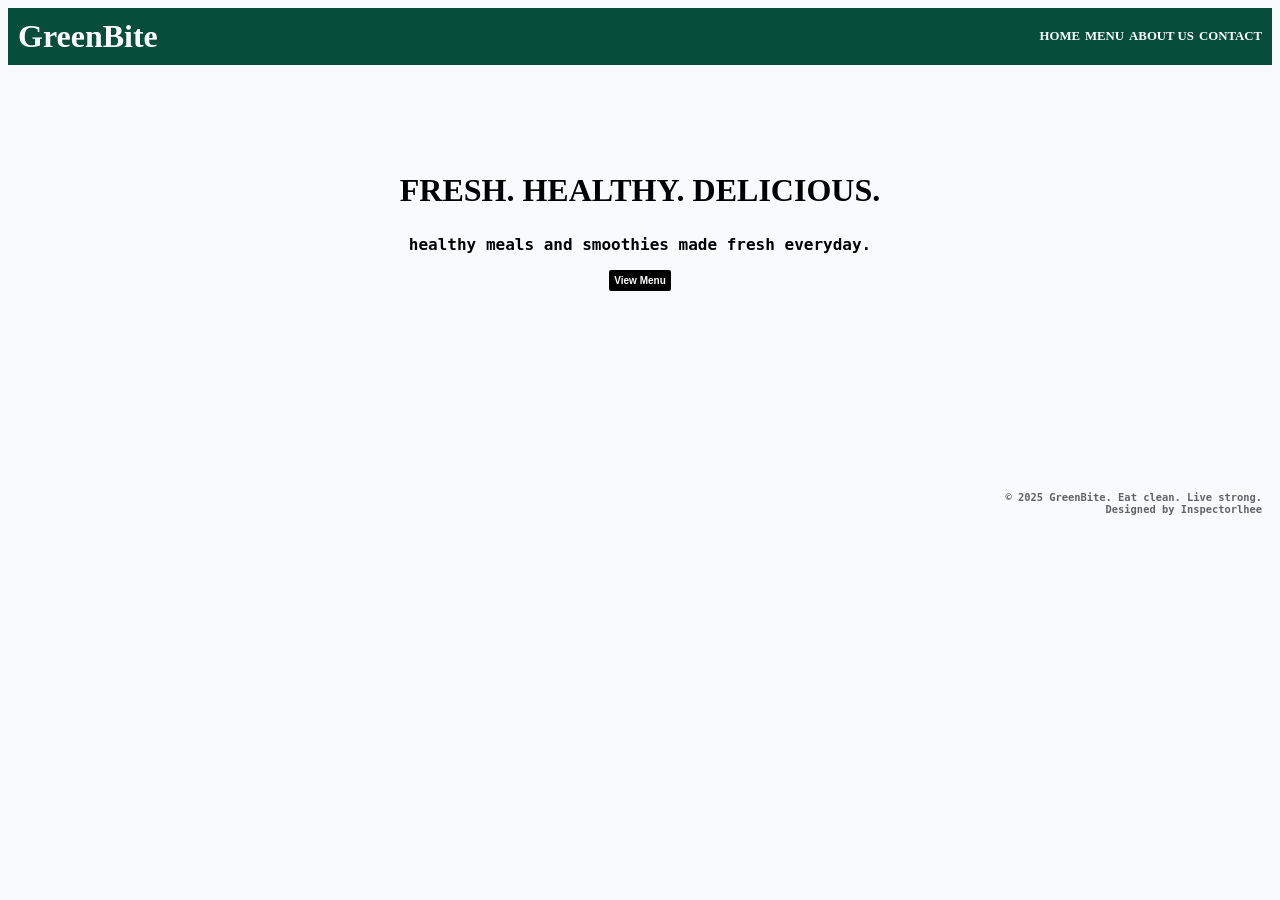
==== index.html @ ae0d6eb7 "Add files via upload" ====
<!DOCTYPE html>
<html lang="en">
<head>
    <meta charset="UTF-8">
    <meta name="viewport" content="width=device-width, initial-scale=1.0">
    <title>GreenBite</title>
    <link rel="stylesheet" href="style.css">
    <link rel="preconnect" href="https://fonts.googleapis.com">
</head>
<body>
   <div class="navbar">
        <div class="logo"><a href="./index.html">GreenBite</a></div>
    <div class="nav-links">
        <a href="./index.html">HOME</a>
        <a href="./view-menu.html">MENU</a>
        <a href="./about.html">ABOUT US</a>
        <a href="./contact.html">CONTACT</a>
    </div>
   </div>
   <section class="hero">
   <h1>FRESH. HEALTHY. DELICIOUS.</h1>
   <p>healthy meals and smoothies made fresh everyday.</p>
   <a href="./view-menu.html"><button class="view-btn">View Menu</button></a>
   </section>

   <footer class="footer">
    <p>&copy; 2025 GreenBite. Eat clean. Live strong.<br>Designed by Inspectorlhee</p>
   </footer>
</body>
</html>
---- style.css ----
body {
    background-color: #f8fafc;
}
.navbar {
    background-color: #064e3b;
    display: flex;
    justify-content: space-between;
    align-items: center;
    padding: 10px;
}
.logo a {
    text-decoration: none;
    color: white;
    font-weight: 600;
    font-size: 2rem;
    font-family: 'playfair Display , serif';
}
.nav-links {
    display: flex;
    gap: 5px;
}
.nav-links a {
    text-decoration: none;
    font-family: 'playfair Display , serif';
    font-size: 0.8rem;
    color: white;
    font-weight: 900;
    transition: 2s ease;
}
.nav-links a:hover {
    cursor: pointer;
    color: gray;
}
.hero {
    background-color: #f8fafc;
    text-align: center;
    font-size: 1rem;
    padding: 80px;
}
h1 {
    text-align: center;
    font-size: 2rem;
    font-weight: bolder;
    font-family: 'playfair Display , serif';
}
p  {
    text-align: center;
    font-size: 1rem;
    font-weight: 600;
    font-family: monospace;
}
.view-btn {
    align-items: center;
    padding: 5px 5px 5px 5px;
    border-radius: 2px;
    background-color: black;
    color: white;
    font-size: 10px;
    font-weight: 600;
    border: none;
    transition: 2s;
}
.view-btn:hover {
    cursor: pointer;
    color: gray;
}
.footer {
    padding: 10px;
    margin-top: 100px;
}
.footer p {
    opacity: 0.6;
    font-size: 0.8em;
    text-align: right;
}
@media (max-width: 680px) {
    .nav-links {
        flex-direction: column;
        padding: 10px;
        gap: 3px;
    }
    .nav-links a {
        font-size: 10px;
    }
    .logo a {
        font-size: 1.5rem;
    }
    .hero {
        text-align: center;
        font-size: 0.5rem;
        padding: 50% 30px;
    }
    .hero h1 {
        font-size: 18px;
        text-align: center;
    }
    .hero p {
        font-size: 0.8rem;   
    }
    .footer p {
    opacity: 0.6;
    font-size: 0.4em;
    text-align: right;
    }
    .view-btn {
    align-items: center;
    font-size: 10px;
    padding: 3px 5px 3px 5px;
    }
    
}
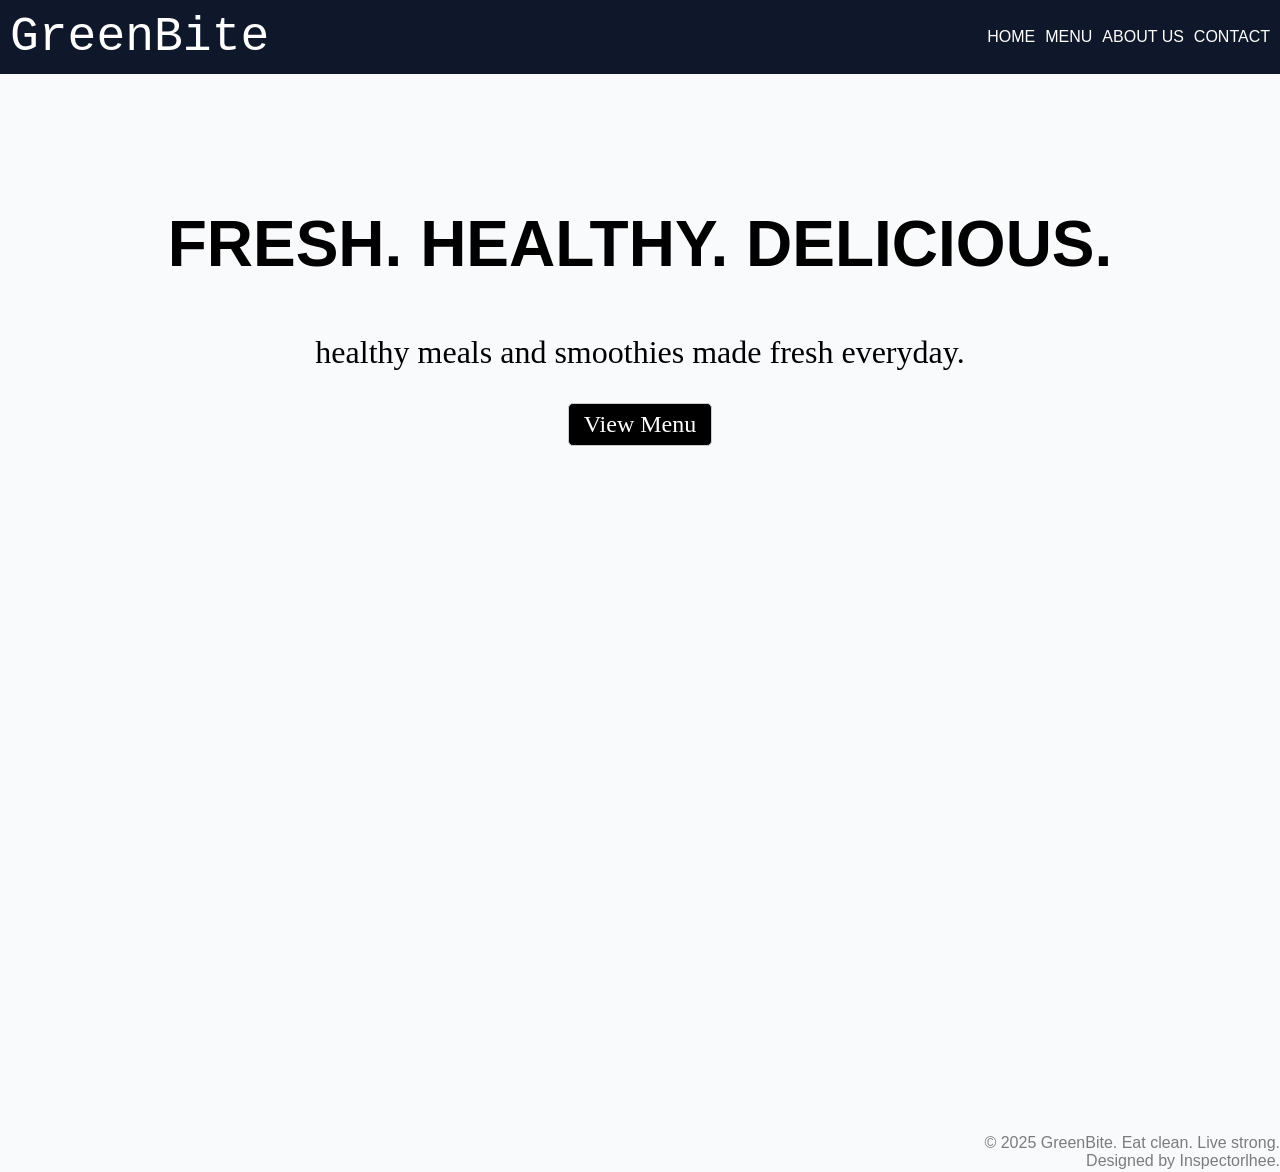
==== commit f9216d9f: "Add files via upload" ====
--- a/index.html
+++ b/index.html
@@ -22,9 +22,8 @@
    <p>healthy meals and smoothies made fresh everyday.</p>
    <a href="./view-menu.html"><button class="view-btn">View Menu</button></a>
    </section>
-
-   <footer class="footer">
-    <p>&copy; 2025 GreenBite. Eat clean. Live strong.<br>Designed by Inspectorlhee</p>
+   <footer>
+    &copy; 2025 GreenBite. Eat clean. Live strong.<br>Designed by Inspectorlhee.
    </footer>
 </body>
 </html>
--- a/style.css
+++ b/style.css
@@ -1,9 +1,13 @@
 
 body {
     background-color: #f8fafc;
+    margin: 0;
+    padding: 0;
+    font-family: sans-serif;
 }
+
 .navbar {
-    background-color: #064e3b;
+    background-color: #0f172a;
     display: flex;
     justify-content: space-between;
     align-items: center;
@@ -12,20 +16,18 @@
 .logo a {
     text-decoration: none;
     color: white;
-    font-weight: 600;
-    font-size: 2rem;
-    font-family: 'playfair Display , serif';
+    font-size: 3rem;
+    font-family: monospace;
 }
 .nav-links {
     display: flex;
-    gap: 5px;
+    gap: 10px;
 }
 .nav-links a {
     text-decoration: none;
-    font-family: 'playfair Display , serif';
-    font-size: 0.8rem;
+    font-family: sans-serif;
+    font-size: 1rem;
     color: white;
-    font-weight: 900;
     transition: 2s ease;
 }
 .nav-links a:hover {
@@ -37,76 +39,68 @@
     text-align: center;
     font-size: 1rem;
     padding: 80px;
+    height: 100vh;
 }
 h1 {
     text-align: center;
-    font-size: 2rem;
-    font-weight: bolder;
-    font-family: 'playfair Display , serif';
+    font-size: 4rem;
+    font-family: 'Gill Sans', 'Gill Sans MT', Calibri, 'Trebuchet MS', sans-serif;
 }
 p  {
     text-align: center;
-    font-size: 1rem;
-    font-weight: 600;
-    font-family: monospace;
+    font-size: 2rem;
+    font-family: Georgia, 'Times New Roman', Times, serif;
 }
 .view-btn {
-    align-items: center;
-    padding: 5px 5px 5px 5px;
-    border-radius: 2px;
+    padding: 7px 15px 7px 15px;
+    border-radius: 5px;
     background-color: black;
     color: white;
-    font-size: 10px;
-    font-weight: 600;
-    border: none;
-    transition: 2s;
+    font-family: Georgia, 'Times New Roman', Times, serif;
+    font-size: 1.5rem;
+    border: 1px solid #ccc;
+    transition: 2s ease-in-out;
 }
 .view-btn:hover {
     cursor: pointer;
-    color: gray;
+    color: #0f172a;
 }
-.footer {
-    padding: 10px;
-    margin-top: 100px;
+footer {
+    text-align: right;
+    font-size: 1rem;
+    opacity: 0.5;
 }
-.footer p {
-    opacity: 0.6;
-    font-size: 0.8em;
-    text-align: right;
-}
+
+
 @media (max-width: 680px) {
     .nav-links {
         flex-direction: column;
         padding: 10px;
-        gap: 3px;
+        gap: 10px;
     }
     .nav-links a {
-        font-size: 10px;
+        font-size: 0.7rem;
     }
     .logo a {
         font-size: 1.5rem;
     }
-    .hero {
-        text-align: center;
-        font-size: 0.5rem;
-        padding: 50% 30px;
-    }
+    
     .hero h1 {
-        font-size: 18px;
+        font-size: 1.5rem;
         text-align: center;
     }
     .hero p {
-        font-size: 0.8rem;   
+        font-size: 1rem;   
     }
-    .footer p {
+    footer {
     opacity: 0.6;
-    font-size: 0.4em;
+    font-size: 0.7rem;
     text-align: right;
     }
     .view-btn {
     align-items: center;
-    font-size: 10px;
-    padding: 3px 5px 3px 5px;
+    font-size: 1rem;
+    padding: 5px 10px 5px 10px;
     }
     
 }
